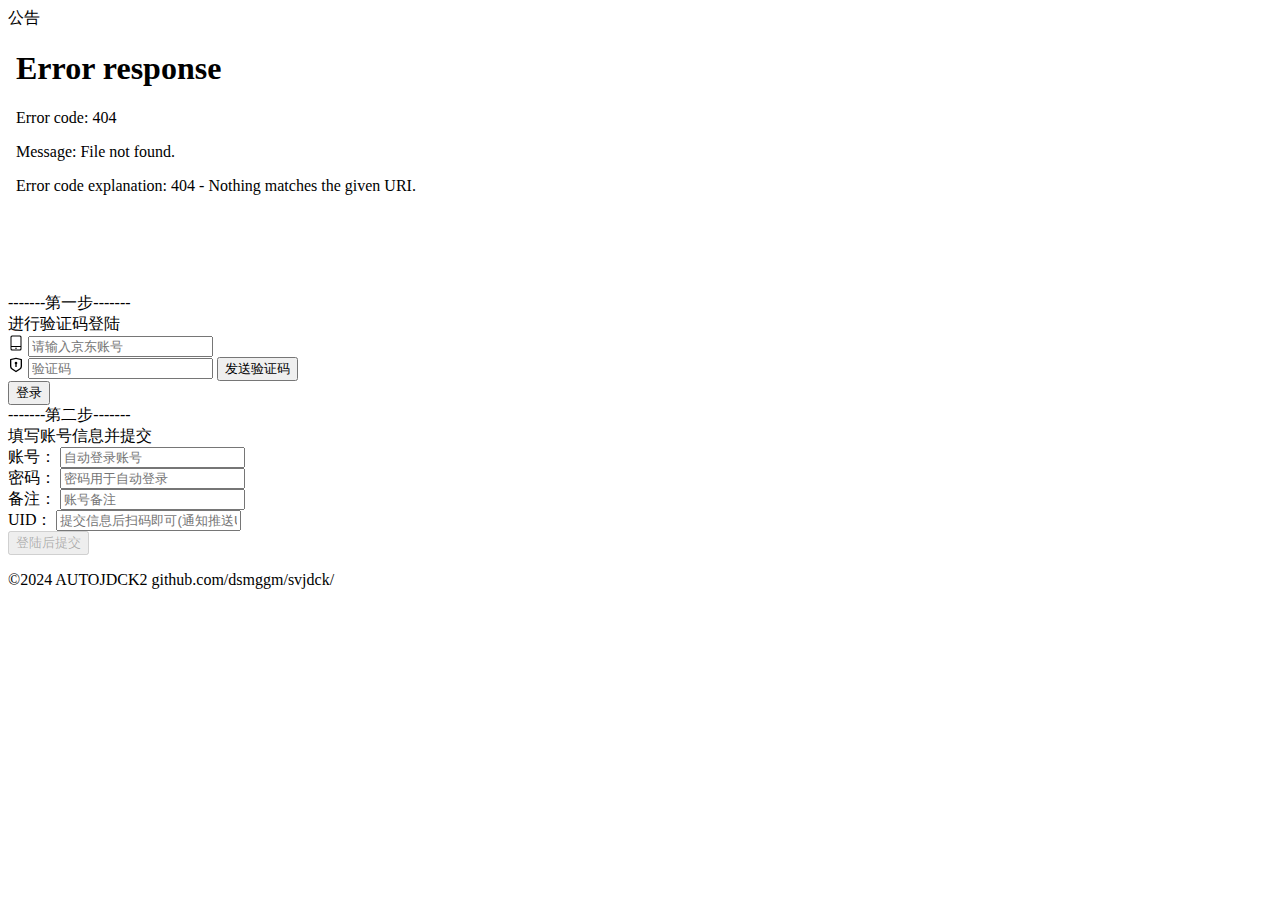
==== templates/index.html @ 52ddcdd6 "Sync svjdck folder" ====
<!DOCTYPE html>
<html lang="en">
  <head>
    <meta charset="UTF-8">
    <meta name="viewport" content="width=device-width, initial-scale=1.0">
    <title>AUTOJDCK2</title>
    <link rel="icon" type="image/x-icon" href="./static/favicon.ico" />
    <link rel="stylesheet" href="./static/home.css"/>
    <script src="static/home_login.js"></script>
  </head>
  <body>
    <!-- <h1 class="title">AUTOJDCK2 V1.0</h1> -->
    <!-- 定义一个登录框-用于登录 -->
    <form class="login_form" id="login_form">
      <div class="gg">
        <div class="gg_span">公告</div>
        <!-- <pre class="gg_gg" id="gg_gg">暂无公告</pre> -->
        <iframe src="gg.html" style="border: none; width: 100%; height: 260px;"></iframe>
      </div>
      <div class="say">-------第一步-------</div>
      <div class="say">进行验证码登陆</div>
      <!-- 用户名大框 -->
      <div class="login-div">
        <!-- 用户图标 -->
        <span class="icon">
          <svg xmlns="http://www.w3.org/2000/svg" xmlns:xlink="http://www.w3.org/1999/xlink" aria-hidden="true" role="img" width="1em" height="1em" viewBox="0 0 1024 1024" style="outline: none;">
            <path d="M224 768v96.064a64 64 0 0 0 64 64h448a64 64 0 0 0 64-64V768H224zm0-64h576V160a64 64 0 0 0-64-64H288a64 64 0 0 0-64 64v544zm32 288a96 96 0 0 1-96-96V128a96 96 0 0 1 96-96h512a96 96 0 0 1 96 96v768a96 96 0 0 1-96 96H256zm304-144a48 48 0 1 1-96 0a48 48 0 0 1 96 0z">
            </path>
          </svg>
        </span>
        <!-- 输入框 -->
        <input class="inputname" id="username" type="text" placeholder="请输入京东账号" />
      </div>
      <!-- 验证码大框 -->
      <div class="login-div">
        <!-- 验证码图标 -->
         <span class="icon">
          <svg xmlns="http://www.w3.org/2000/svg" xmlns:xlink="http://www.w3.org/1999/xlink" aria-hidden="true" role="img" width="1em" height="1em" viewBox="0 0 24 24" class="iconify iconify--ri" style="outline: none;"><path  d="m12 1l8.217 1.826a1 1 0 0 1 .783.976v9.987a6 6 0 0 1-2.672 4.992L12 23l-6.328-4.219A6 6 0 0 1 3 13.79V3.802a1 1 0 0 1 .783-.976zm0 2.049L5 4.604v9.185a4 4 0 0 0 1.781 3.328L12 20.597l5.219-3.48A4 4 0 0 0 19 13.79V4.604zM12 7a2 2 0 0 1 1.001 3.732L13 15h-2v-4.268A2 2 0 0 1 12 7"></path></svg>
         </span>
        <!-- 验证码输入框 -->
        <input class="inputcode" id="code" type="text" placeholder="验证码" />
        <!-- 发送验证码按钮 -->
        <button class="sendcode_button" id="sendcode_button" type="button" onclick="sendcode()">发送验证码</button>
      </div>
        <button class="login_button" id="login_button" type="button" onclick="verifycode()">登录</button>
        <div class="spinner"></div>
    </form>
    <!-- 用户信息界面 -->
    <form class="info_form" id="info_form">
      <div class="say">-------第二步-------</div>
      <div class="say">填写账号信息并提交</div>
      <!-- 用户名 -->
      <div class="info_div">
        <label class="info_title">账号：</label>
        <input class="text_e" id="jd_username" type="text" placeholder="自动登录账号">
      </div>
      <!-- 密码 -->
      <div class="info_div">
        <label class="info_title">密码：</label>
        <input class="text_e" id="password" type="text" placeholder="密码用于自动登录">
      </div>
      <!-- 备注 -->
      <div class="info_div">
        <label class="info_title">备注：</label>
        <input class="text_e" id="remark" type="text" placeholder="账号备注">
      </div>
      <!-- uid -->
      <div class="info_div">
        <label class="info_title">UID：</label>
        <input class="text_e" id="uid" type="text" placeholder="提交信息后扫码即可(通知推送UID)">
      </div>
      <!-- 提交按钮 -->
      <button class="login_button" id="submit_info" type="button" onclick="submitinfo()" disabled>登陆后提交</button>
      <!-- UID二维码 -->
    </form>
    <form class="info_form" id="qrcode_form" style="display: none;">
      <div class="info_form" id="qrcode_div">
        <div class="say">-------第三步-------</div>
        <div class="say">wx扫码关注接收jd推送</div>
        <!-- <div class="qrcode_text">wx扫码关注接收jd推送：</div> -->
        <img class="qrcode" id="qrcode" alt="未获取到二维码">
       </div>
    </form>
    <div class="kong"></div>
    <footer>
      <p>&copy;2024 AUTOJDCK2  github.com/dsmggm/svjdck/</p>
    </footer>
  </body>
</html>
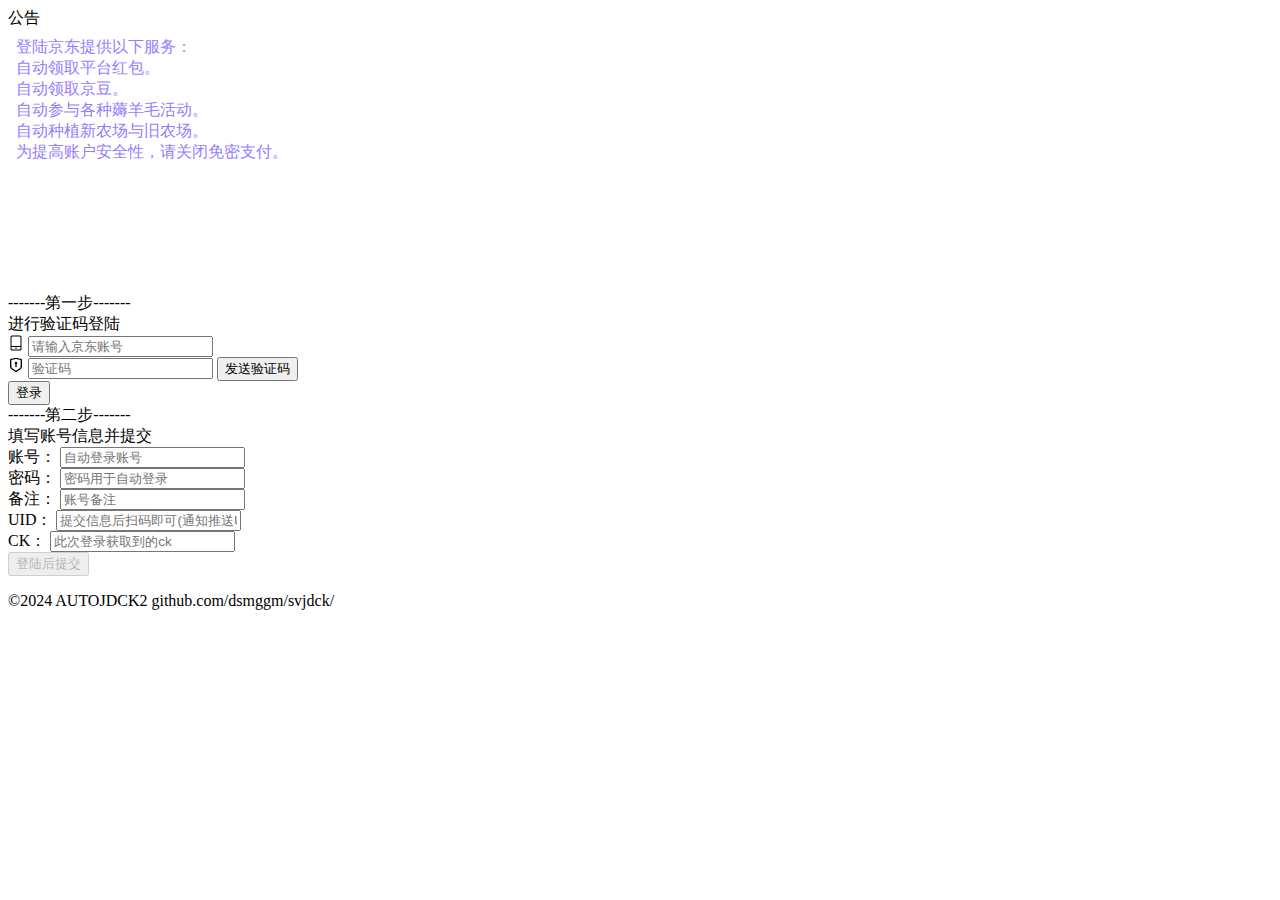
==== commit f55cf911: "Sync svjdck folder" ====
--- a/templates/index.html
+++ b/templates/index.html
@@ -2,11 +2,12 @@
 <html lang="en">
   <head>
     <meta charset="UTF-8">
-    <meta name="viewport" content="width=device-width, initial-scale=1.0">
+    <meta name="viewport" content="width=device-width, initial-scale=1">
     <title>AUTOJDCK2</title>
-    <link rel="icon" type="image/x-icon" href="./static/favicon.ico" />
-    <link rel="stylesheet" href="./static/home.css"/>
-    <script src="static/home_login.js"></script>
+    <link rel="icon" type="image/x-icon" href="./static/images/favicon.ico" />
+    <link rel="stylesheet" href="./static/css/home.css"/>
+    <link rel="stylesheet" href="https://cdn.jsdelivr.net/npm/bootstrap@4.6.2/dist/css/bootstrap.min.css" integrity="sha384-xOolHFLEh07PJGoPkLv1IbcEPTNtaed2xpHsD9ESMhqIYd0nLMwNLD69Npy4HI+N" crossorigin="anonymous">
+    <script src="static/js/home_login.js"></script>
   </head>
   <body>
     <!-- <h1 class="title">AUTOJDCK2 V1.0</h1> -->
@@ -42,7 +43,7 @@
         <!-- 发送验证码按钮 -->
         <button class="sendcode_button" id="sendcode_button" type="button" onclick="sendcode()">发送验证码</button>
       </div>
-        <button class="login_button" id="login_button" type="button" onclick="verifycode()">登录</button>
+        <button class="login_button" id="login_button" type="button" onclick="login()">登录</button>
         <div class="spinner"></div>
     </form>
     <!-- 用户信息界面 -->
@@ -69,6 +70,11 @@
         <label class="info_title">UID：</label>
         <input class="text_e" id="uid" type="text" placeholder="提交信息后扫码即可(通知推送UID)">
       </div>
+      <!-- ck -->
+      <div class="info_div">
+        <label class="info_title">CK：</label>
+        <input class="text_e" id="ck" type="text" placeholder="此次登录获取到的ck">
+      </div>
       <!-- 提交按钮 -->
       <button class="login_button" id="submit_info" type="button" onclick="submitinfo()" disabled>登陆后提交</button>
       <!-- UID二维码 -->
